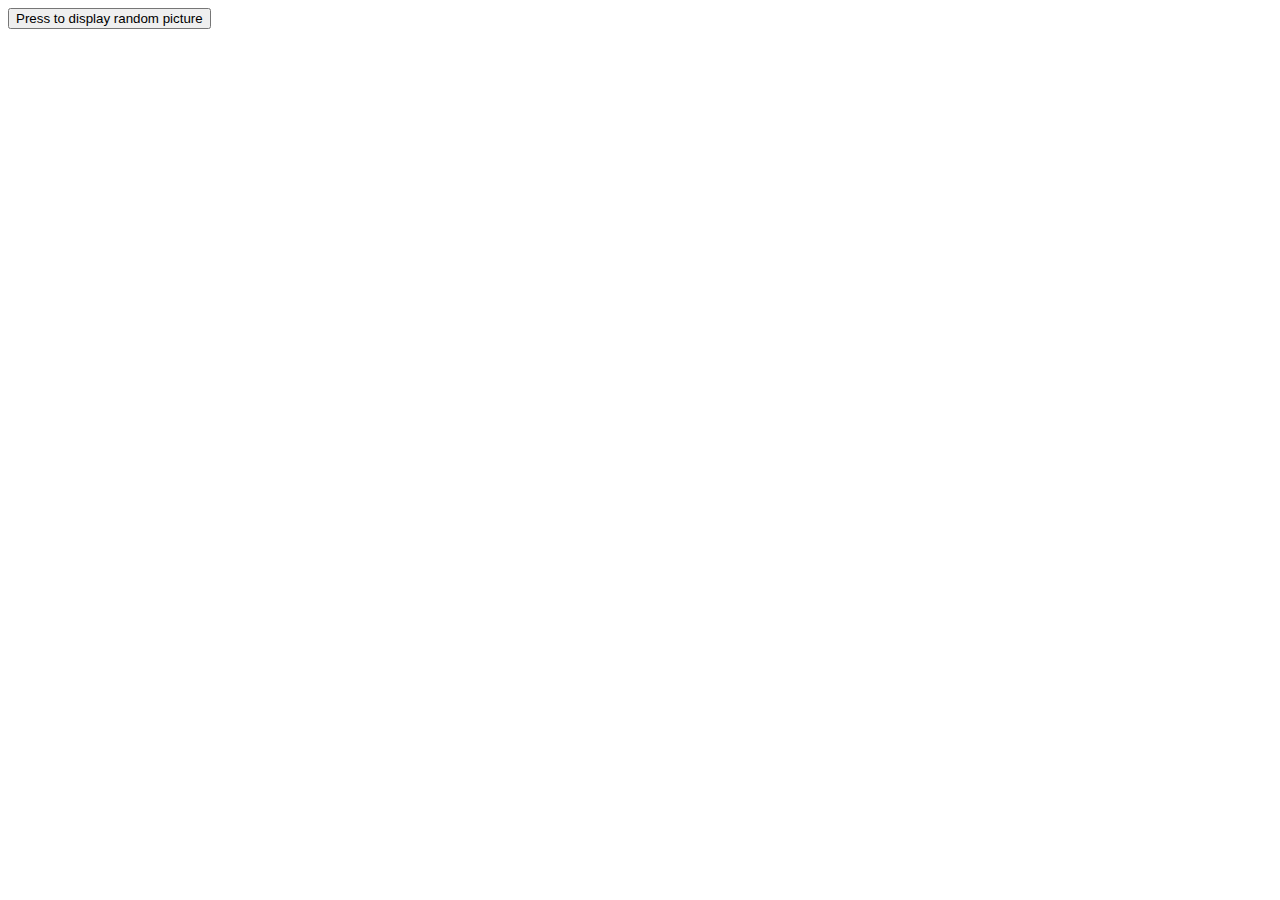
==== Workshop 2/exercise 5.html @ 173548d7 "Add files via upload" ====
<!DOCTYPE html>
<html lang="en">
	<head>
		<meta charset="UTF-8">
		<title>Workshop 2</title>
		<link rel="stylesheet" href="css/styles.css">
	</head>
    <body>

        <button onclick="showRandomPic()">Press to display random picture</button>
        <img id="randomImage" src="" >

        <script>
            
            var images =[
				"http://farm4.staticflickr.com/3691/11268502654_f28f05966c_m.jpg", 
				"http://farm1.staticflickr.com/33/45336904_1aef569b30_n.jpg", 
				"http://farm6.staticflickr.com/5211/5384592886_80a512e2c9.jpg"
			];
           
            function showRandomPic(){
                var randomIndex = Math.floor(Math.random() * images.length);
                var randomImageURL = images[randomIndex];
                var imageElement = document.getElementById("randomImage");

                imageElement.src = randomImageURL;
            }

        </script>
    </body>
</html>
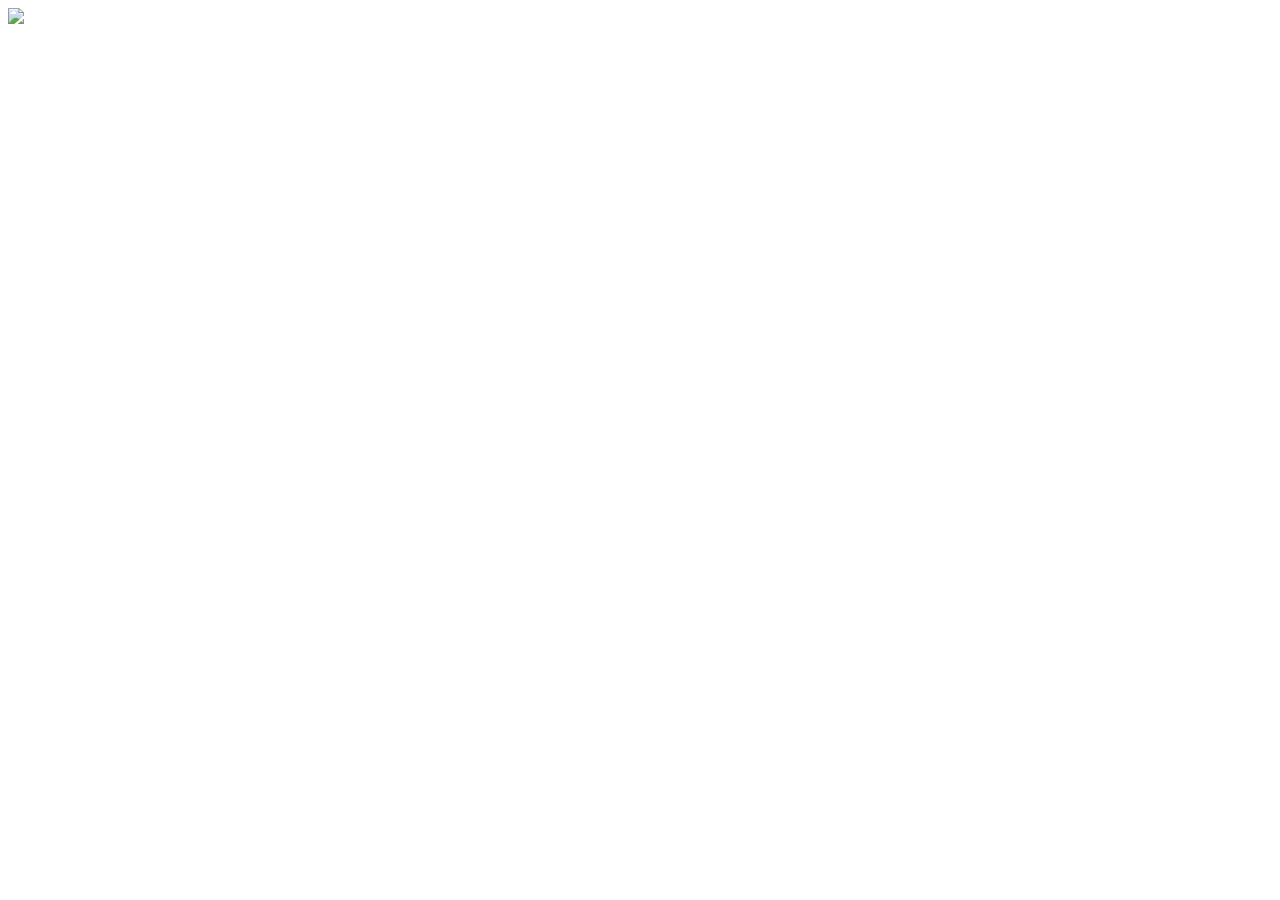
==== commit fa36f709: "Update exercise 5.html" ====
--- a/Workshop 2/exercise 5.html
+++ b/Workshop 2/exercise 5.html
@@ -6,26 +6,18 @@
 		<link rel="stylesheet" href="css/styles.css">
 	</head>
     <body>
-
-        <button onclick="showRandomPic()">Press to display random picture</button>
-        <img id="randomImage" src="" >
-
         <script>
             
-            var images =[
-				"http://farm4.staticflickr.com/3691/11268502654_f28f05966c_m.jpg", 
-				"http://farm1.staticflickr.com/33/45336904_1aef569b30_n.jpg", 
-				"http://farm6.staticflickr.com/5211/5384592886_80a512e2c9.jpg"
-			];
+                var images =[
+                    "http://farm4.staticflickr.com/3691/11268502654_f28f05966c_m.jpg", 
+                    "http://farm1.staticflickr.com/33/45336904_1aef569b30_n.jpg", 
+                    "http://farm6.staticflickr.com/5211/5384592886_80a512e2c9.jpg"
+                ];
            
-            function showRandomPic(){
-                var randomIndex = Math.floor(Math.random() * images.length);
-                var randomImageURL = images[randomIndex];
-                var imageElement = document.getElementById("randomImage");
+                let luku = Math.floor(Math.random() * 3);
 
-                imageElement.src = randomImageURL;
-            }
+                document.write("<img src='"+ images[luku] +"'>")
 
         </script>
     </body>
-</html>+</html>
